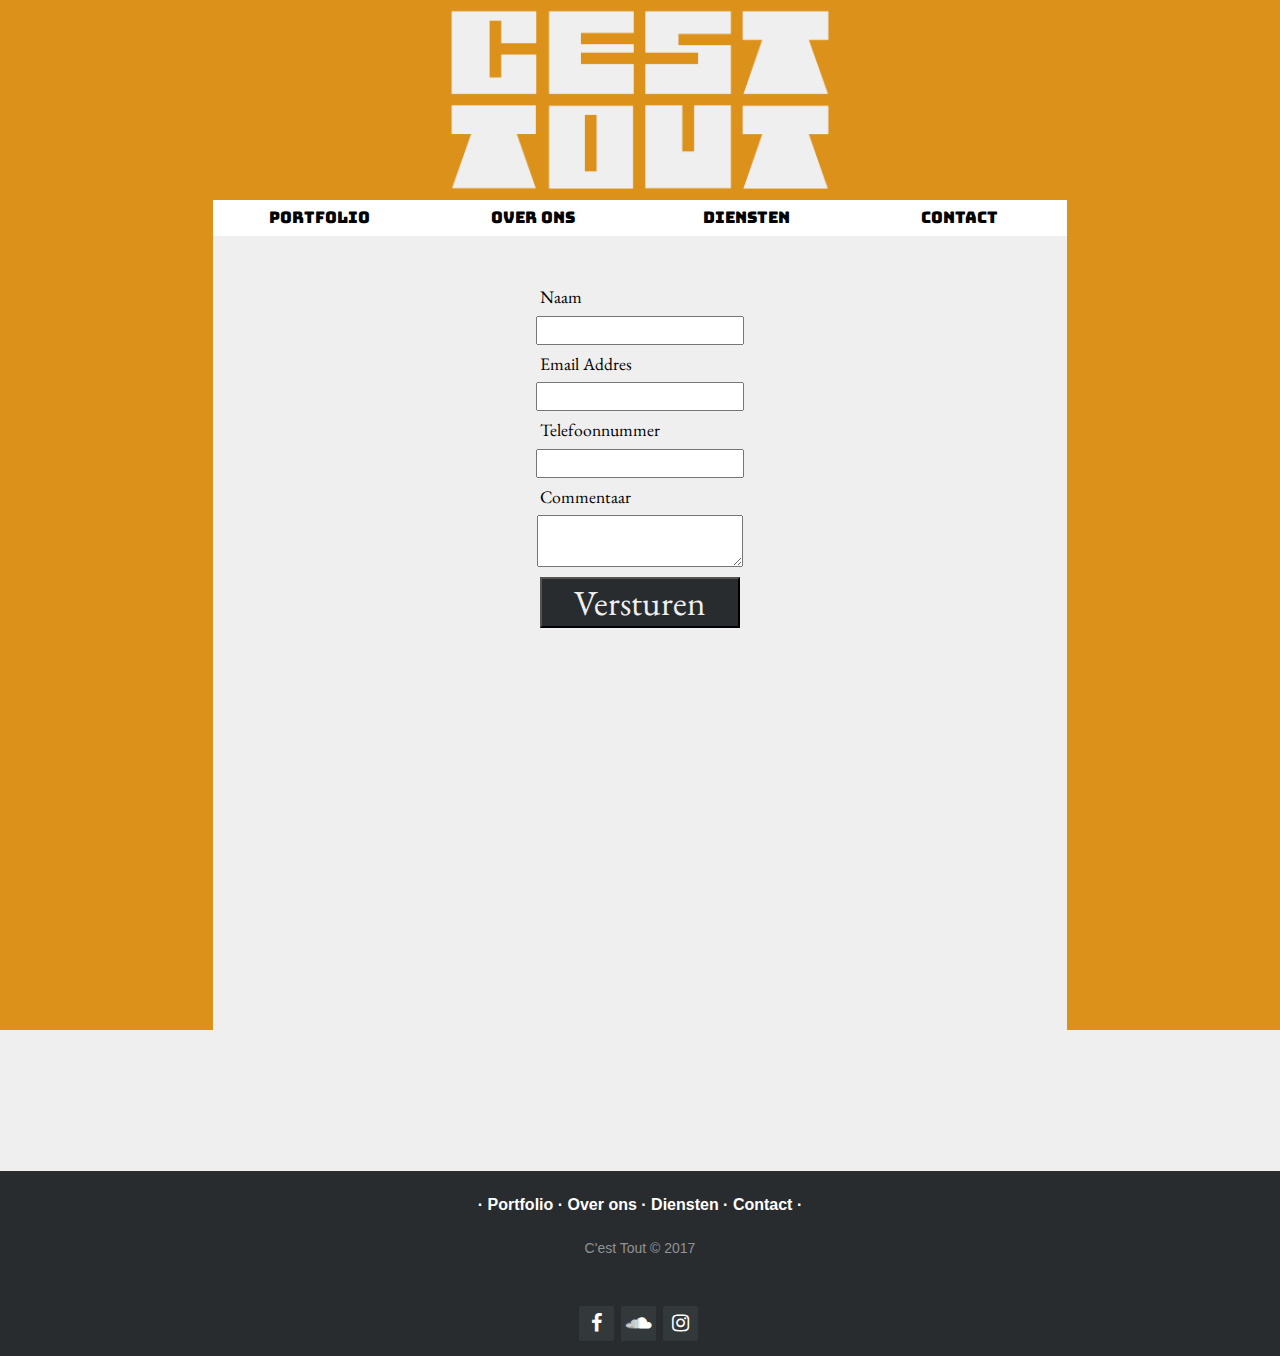
==== contact.html @ 38e1143a "Update Git Repository" ====
<!DOCTYPE html>
<html lang="en">

<head>
    <meta charset="UTF-8">
    <title>Contact</title>
    <link rel="stylesheet" href="css/screenIndex.css">
    <link rel="stylesheet" href="css/normalize.css">
    <meta name="viewport" content="width=device-width, initial-scale=1.0">
    <link href="https://fonts.googleapis.com/css?family=Bungee|Rubik+Mono+One" rel="stylesheet">
    <link href="https://fonts.googleapis.com/css?family=EB+Garamond" rel="stylesheet">
    <link href="https://fonts.googleapis.com/css?family=Quicksand" rel="stylesheet">
    <link rel="stylesheet" href="https://cdnjs.cloudflare.com/ajax/libs/font-awesome/4.7.0/css/font-awesome.min.css">

</head>

<body>
    <nav>
        <div class="logo"><img src="img/logo/logoSe2.png" alt=""></div>
        <div class="hamburger" id="menu"><img src="img/hamburger/hamburger.png" alt="" id="hamburgerIcon"></div>
        <div class="grid_row">

            <div class="grid_column-7">
                <div id="strokeLeft"></div>

                <div class="clearfix"></div>
            </div>



            <div class="grid_column-7">
                <a href="portfolio.html" class="linkPortfolio">Portfolio</a>
            </div>

            <div class="grid_column-7">
                <a href="overOns.html" class="linkOverOns">Over ons</a>
            </div>

            <div class="grid_column-7">
                <a href="diensten.html" class="linkDiensten">Diensten</a>
            </div>

            <div class="grid_column-7">
                <a href="contact.html" class="linkContact">Contact</a>
            </div>

            <div class="grid_column-7">
                <div id="strokeRight"></div>
                <div class="clearfix"></div>
            </div>

        </div>
    </nav>

    <main>
        <form name="htmlform" method="post" action="html_form_send.php">
            <div class="name">
                <label for="name">Naam</label>
                <input type="text" name="name">
            </div>
            <div class="email">
                <label for="email">Email Addres</label>
                <input type="text" name="email">
            </div>
            <div class="tel">
                <label for="telephone">Telefoonnummer</label>
                <input type="text" name="telephone">
            </div>
            <div class="comment">
                <label for="comments">Commentaar</label>
                <textarea name="comments"></textarea>
            </div>
            <div class="submit">
                <input type="submit" value="Versturen">
            </div>
        </form>
        <iframe class="map" src="https://www.google.com/maps/embed?pb=!1m18!1m12!1m3!1d1253.6085635963352!2d3.732381128185867!3d51.067541806542714!2m3!1f0!2f0!3f0!3m2!1i1024!2i768!4f13.1!3m3!1m2!1s0x0%3A0x32d2d7db07db10bf!2sDok+Noord+-+Gebouw+7!5e0!3m2!1snl!2sbe!4v1495960991047" width="800" height="400" frameborder="0" style="border:0" allowfullscreen></iframe>
    </main>
    <footer class="footer-distributed">

			<div class="footer-left">

				<p class="footer-links">
					·
					<a href="portfolio.html">Portfolio</a>
					·
					<a href="overOns.html">Over ons</a>
					·
					<a href="diensten.html">Diensten</a>
					·
					<a href="contact.html">Contact</a>
					·
				</p>

				<p class="footer-company-name">C'est Tout &copy; 2017</p>
    </div>


               
                <div class="footer-icons">

				<a href="https://www.facebook.com/bluvnkladn/"><i class="fa fa-facebook"></i></a>
				<a href="https://soundcloud.com/duperse2"><i class="fa fa-soundcloud"></i></a>
				<a href="https://www.instagram.com/thibautdh/"><i class="fa fa-instagram"></i></a>
				


				</div>

			


		</footer>
    <script src="js/script.js" type="text/javascript"></script>
</body>

</html>
---- css/screenIndex.css ----
body {
    background-color: #efefef
}

#hamburgerIcon {
    height: 70%;
    display: block;
    padding-top: 7.5px;
    margin-left: 10%;
}

.grid_row {
    display: none;
    transition: 1s;
}

.hamburger {
    height: 50px;
    width: 100%;
    background-color: #292c2f;
}

.logo {
    background-color: #DC911B;
}

.logo img {
    height: auto;
    display: block;
    width: 66.7%;
    max-width: 400px;
    margin: 0 auto;
}

.grid_column-7 {
    text-align: center;
}

.linkHome,
.linkPortfolio,
.linkOverOns,
.linkDiensten,
.linkContact {
    width: 100%;
    display: block;
    background-color: #292c2f;
    color: white;
    font-family: 'Bungee', cursive;
    padding: 10px 0;
    text-decoration: none;
    margin-bottom: 2px
}

main ul li img {
    border-color: white;
}

.team img {
    display: block;
    margin: 40px auto 10px auto;
    width: 200px;
}

.team p {
    font-family: 'EB Garamond', serif;
    text-align: center;
    width: 200px;
    margin: 0 auto;
    font-size: 1.1em;
}

.team h1 {
    font-family: 'Quicksand', sans-serif;
    padding: 10px 0px;
    font-weight: bold;
    font-size: 2em;
    width: 250px;
    text-align: center;
    margin: 0 auto;
}

#team1 h1 {
    width: 400px;
}

footer {
    max-width: 100%;
}

footer p {
    margin-top: 30px;
    font-family: Arial, "Helvetica Neue", Helvetica, sans-serif;
    padding-top: 10px;
    padding-bottom: 10px;
    text-align: center;
    font-weight: bold;
}

.clearfix {
    clear: both;
}

form div {
    display: block;
    width: 90%;
    margin: 0 auto;
    text-align: center;
}

form div label {
    display: block;
    margin: 0 auto;
    font-family: 'EB Garamond', serif;
    font-size: 1.1em;
    margin-top: 10px;
    margin-bottom: 10px;
    width: 200px;
    text-align: left;
    
}

form div input,
form div textarea {
    display: block;
    margin: 0 auto;
    width: 200px;
    font-family: 'EB Garamond', serif;
    font-size: 1.1em
}

.submit {
    margin-top: 10px;
    font-family: 'Bungee', cursive;
    font-size: 2em;
    
}

.submit input{
    background-color: #292c2f;
    ;
    color: #efefef;
}

.submit :hover{
    cursor: pointer;
    background-color: white;
    transition: 0.3s;
}
.fowto{
    
    width:600px;
    
}
.teks{
    width:600px;
    margin-top: 20px;
    margin-left: auto;
    margin-right: auto;
    
}

.teks  p{
     display: block;
    margin: 0 auto;
    font-family: 'EB Garamond', serif;
    font-size: 1.1em;
    margin-top: 10px;
    margin-bottom: 10px;
}
.teks h1{ font-family: 'Quicksand', sans-serif;
    padding: 10px 0px;
    font-weight: bold;
    font-size: 2em;
    width: 250px;
    text-align: center;
    margin: 0 auto;
    
}


@media(min-width:800px) {
    .grid_row {
        display: flex;
    }
    .grid_column-7 {
        width: calc(100%/6);
        display: inline-block;
    }
    .linkHome,
    .linkPortfolio,
    .linkOverOns,
    .linkDiensten,
    .linkContact {
        background-color: white;
        color: black;
    }
    #menu {
        display: none;
    }
    .circle:hover {
        border: 5px solid #E7B142;
        transition: 0.2s;
        border-radius: 50%;
    }
    .team p {
        width: 400px;
        margin-top: 10px;
        margin-bottom: 80px;
    }
    .team h1 {
        width: 500px;
    }
    #strokeRight {
        background-color: #DC911B;
        height: 120%;
        float: right;
        width: calc(100%/6);
        position: fixed;
        overflow: hidden;
        margin-top: -250px;
    }
    #strokeLeft {
        background-color: #DC911B;
        height: 120%;
        float: left;
        width: calc(100%/6);
        margin-top: -250px;
        position: fixed;
        overflow: hidden;
    }
    
    form div{
        display: block;
        width: 220px;
    }
    
    .submit{
        display: block;
    }
    
    .name{
        margin-top: 50px
    }
}
.map{
    margin-top: 40px;
    margin-left: 360px;
}

@media(min-width:1100px) {
    .grid-column-3 {
        width: 23, 80%;
        display: inline-block;
    }
    .gridDiensten {
        margin-left: calc(100%/6);
        margin-right: calc(100%/6);
        display: flex;
    }
    .team {
        display: inline-block;
        margin: 0 auto;
        max-width: calc(100%/4);
    }
    .team p,
    .team h1 {
        max-width: 200px;
    }
    
}
.footer-distributed{
	background-color: #292c2f;
	box-shadow: 0 1px 1px 0 rgba(0, 0, 0, 0.12);
	box-sizing: border-box;
	width: 100%;
	font: bold 16px sans-serif;
	text-align: left;

	padding: 20px 60px 10px;
	margin-top: 100px;
	overflow: hidden;
}

/* Footer left */

.footer-distributed .footer-left{
	float: center;
}

/* The company logo */

.footer-distributed h3{
	color:  #ffffff;
	font: normal 36px 'Cookie', cursive;
	margin: 0 0 10px;
}

.footer-distributed h3 span{
	color:  #5383d3;
}

/* Footer links */

.footer-distributed .footer-links{
	color:  #ffffff;
	margin: 0 0 10px;
	padding: 0;
}

.footer-distributed .footer-links a{
	display:inline-block;
	line-height: 1.8;
	text-decoration: none;
	color:  inherit;
}

.footer-distributed .footer-company-name{
	color:  #8f9296;
	font-size: 14px;
	font-weight: normal;
	margin: 0;
}

/* Footer social icons */

.footer-distributed .footer-icons{
	margin-top: 40px;
    text-align:center
}

.footer-distributed .footer-icons a{
	display: inline-block;
	width: 35px;
	height: 35px;
	cursor: pointer;
	background-color:  #33383b;
	border-radius: 2px;

	font-size: 20px;
	color: #ffffff;
	text-align: center;
	line-height: 35px;

	margin-right: 3px;
	margin-bottom: 5px;
}
.footer icons .a .fb {
    background-image: 
}
    
}
.ig{
    
}
.fb{
    
}
@media (max-width: 1000px) {

	.footer-distributed {
		font: bold 14px sans-serif;
	}

	.footer-distributed .footer-company-name{
		font-size: 12px;
	}

}

@media (max-width: 800px) {

	.footer-distributed{
		padding: 30px;
	}

	.footer-distributed .footer-left,
		float: none;
		max-width: 300px;
		margin: 0 auto;
	}

	.footer-distributed .footer-left{
		margin-bottom: 40px;
	}


}
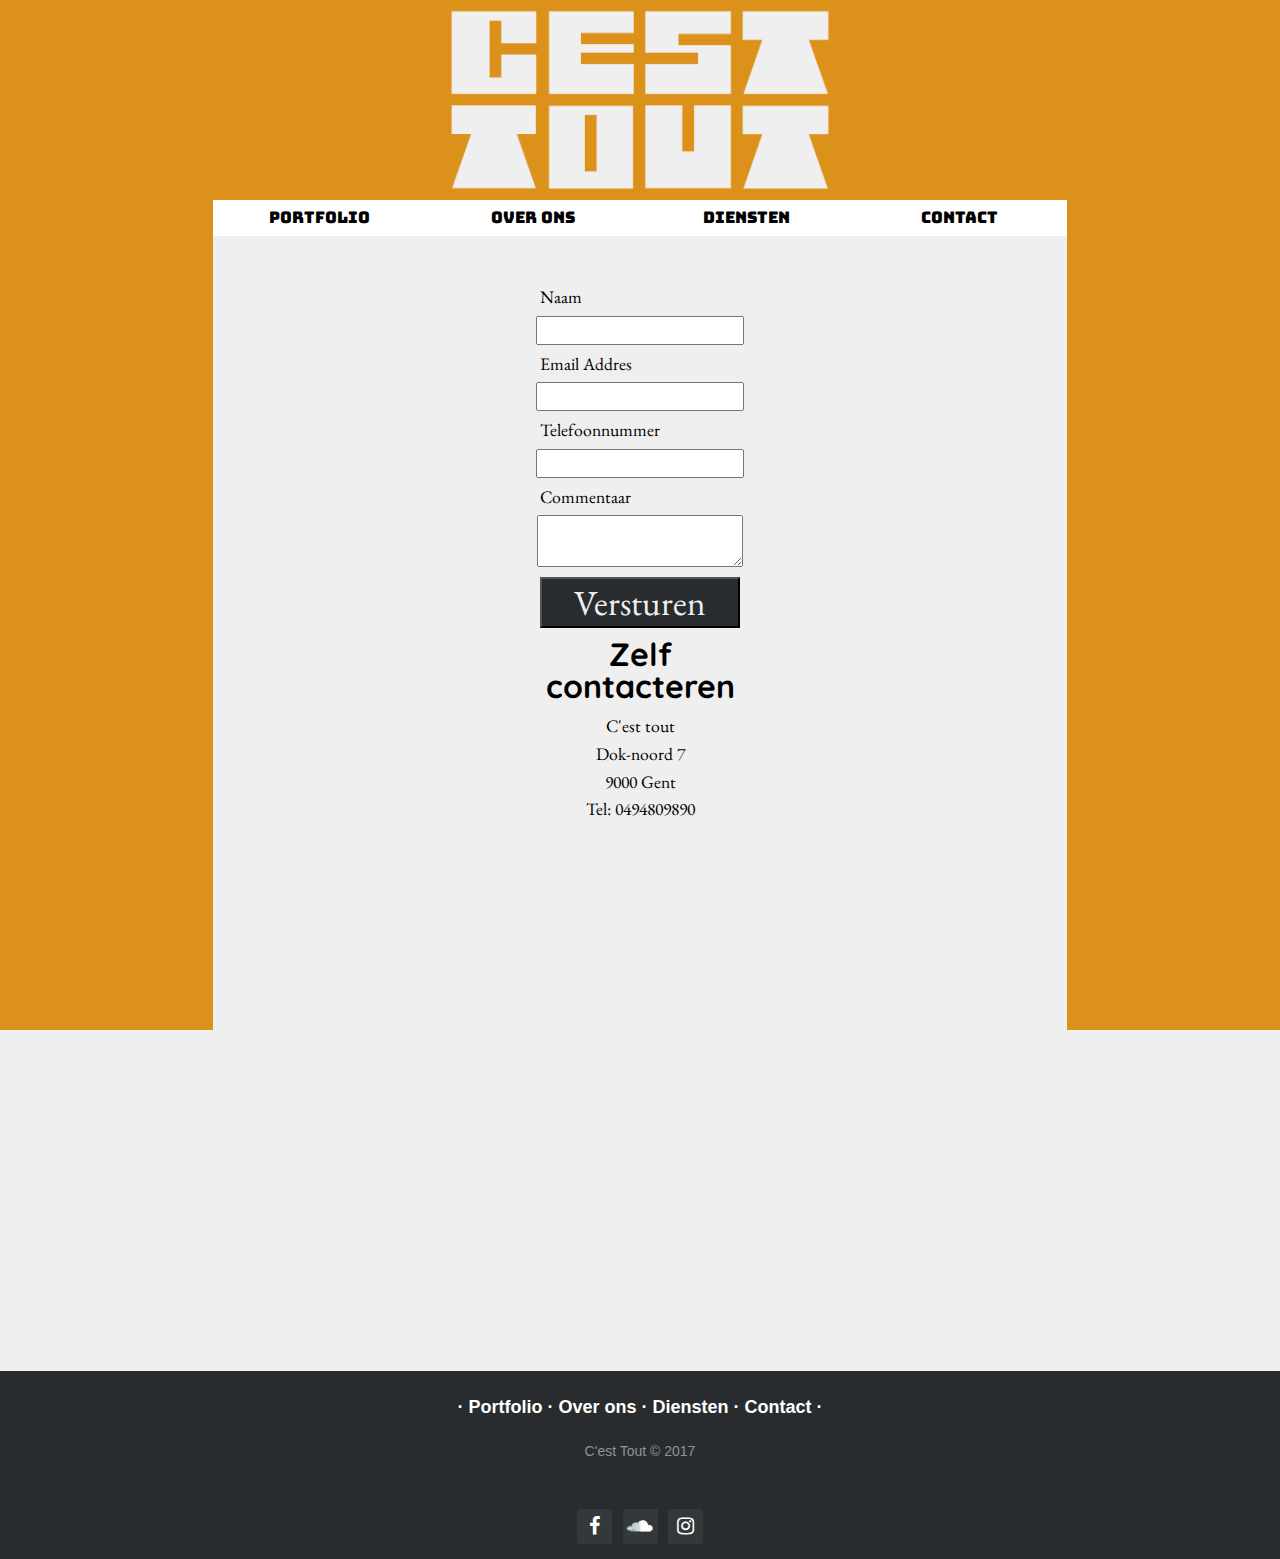
==== commit e6e41e02: "Update Git Repository" ====
--- a/contact.html
+++ b/contact.html
@@ -74,6 +74,14 @@
                 <input type="submit" value="Versturen">
             </div>
         </form>
+    <div class="zelf"> 
+    <h2>Zelf contacteren</h2>
+        <p>C'est tout</p>
+        <p> Dok-noord 7</p> 
+        <p> 9000 Gent </p>
+         <p>Tel: 0494809890
+        </p>
+       </div>   
         <iframe class="map" src="https://www.google.com/maps/embed?pb=!1m18!1m12!1m3!1d1253.6085635963352!2d3.732381128185867!3d51.067541806542714!2m3!1f0!2f0!3f0!3m2!1i1024!2i768!4f13.1!3m3!1m2!1s0x0%3A0x32d2d7db07db10bf!2sDok+Noord+-+Gebouw+7!5e0!3m2!1snl!2sbe!4v1495960991047" width="800" height="400" frameborder="0" style="border:0" allowfullscreen></iframe>
     </main>
     <footer class="footer-distributed">
--- a/css/screenIndex.css
+++ b/css/screenIndex.css
@@ -143,17 +143,36 @@
 
 .submit :hover{
     cursor: pointer;
-    background-color: white;
+    background-color: #DC911B;
     transition: 0.3s;
 }
+.zelf h2 {font-family: 'Quicksand', sans-serif;
+    padding: 10px 0px;
+    font-weight: bold;
+    font-size: 2em;
+    width: 250px;
+    text-align: center;
+    margin: 0 auto;
+}
+   
+.zelf p {
+    display: block;
+    margin: 0 auto;
+    font-family: 'EB Garamond', serif;
+    font-size: 1.1em;
+    margin-top: 5px;
+    margin-bottom: 10px;
+    width: 200px;
+    text-align: center;
+}
 .fowto{
     
-    width:600px;
+    width:200px;
     
 }
 .teks{
-    width:600px;
-    margin-top: 20px;
+    width:200px;
+    margin-top: 10px;
     margin-left: auto;
     margin-right: auto;
     
@@ -168,17 +187,127 @@
     margin-bottom: 10px;
 }
 .teks h1{ font-family: 'Quicksand', sans-serif;
-    padding: 10px 0px;
-    font-weight: bold;
-    font-size: 2em;
-    width: 250px;
-    text-align: center;
-    margin: 0 auto;
-    
-}
-
-
-@media(min-width:800px) {
+    padding: 5px 0px;
+    font-weight: bold;
+    font-size: 2em;
+    width: 200px;
+    text-align: center;
+    margin: 0 auto;
+    
+}
+
+.footer-distributed{
+	background-color: #292c2f;
+	box-shadow: 0 1px 1px 0 rgba(0, 0, 0, 0.12);
+	box-sizing: border-box;
+	width: 100%;
+	text-align: left;
+	font: normal 16px sans-serif;
+
+	padding: 45px 50px;
+	margin-top: 80px;
+}
+
+.footer-distributed .footer-left p{
+	color:  #8f9296;
+	font-size: 14px;
+	margin: 0;
+}
+
+/* Footer links */
+
+.footer-distributed p.footer-links{
+	font-size:18px;
+	font-weight: bold;
+	color:  #ffffff;
+	margin: 0 0 10px;
+	padding: 0;
+}
+
+.footer-distributed p.footer-links a{
+	display:inline-block;
+	line-height: 1.8;
+	text-decoration: none;
+	color:  inherit;
+}
+
+.footer-distributed .footer-icons{
+	float: center;
+	margin-top: 6px;
+	max-width: 180px;
+}
+
+.footer-distributed .footer-icons a{
+	display: inline-block;
+	width: 35px;
+	height: 35px;
+	background-color:  #33383b;
+	border-radius: 2px;
+
+	font-size: 20px;
+	color: #ffffff;
+	text-align: center;
+	line-height: 35px;
+
+	margin-left: 3px;
+}
+.footer-icons{
+    margin-left: auto;
+        margin-right:auto;
+}
+@media(min-width:500px)
+{
+   .teks img{
+    
+    width:400px;
+    
+}
+.teks{
+    width:400px;
+    margin-top: 10px;
+    margin-left: auto;
+    margin-right: auto;
+    
+}
+
+.teks  p{
+     display: block;
+    margin: 0 auto;
+    font-family: 'EB Garamond', serif;
+    font-size: 1.1em;
+    margin-top: 10px;
+    margin-bottom: 10px;
+}
+.teks h1{ font-family: 'Quicksand', sans-serif;
+    padding: 5px 0px;
+    font-weight: bold;
+    font-size: 2em;
+    width: 200px;
+    text-align: center;
+    margin: 0 auto;
+    
+}
+}
+@media (max-width: 600px) {
+
+	.footer-distributed .footer-left,
+	.footer-distributed .footer-right{
+		text-align: center;
+	}
+
+	.footer-distributed .footer-right{
+		float: none;
+		margin: 0 auto 20px;
+	}
+
+	.footer-distributed .footer-left p.footer-links{
+		line-height: 1.8;
+	}
+}
+
+@media(min-width:800px)
+
+{
     .grid_row {
         display: flex;
     }
@@ -241,14 +370,47 @@
     .name{
         margin-top: 50px
     }
-}
+
 .map{
     margin-top: 40px;
     margin-left: 360px;
 }
-
-@media(min-width:1100px) {
-    .grid-column-3 {
+.teks img{
+    
+    width:600px;
+    
+}
+.teks{
+    width:600px;
+    margin-top: 10px;
+    margin-left: auto;
+    margin-right: auto;
+    
+}
+
+.teks  p{
+     display: block;
+    margin: 0 auto;
+    font-family: 'EB Garamond', serif;
+    font-size: 1.1em;
+    margin-top: 10px;
+    margin-bottom: 10px;
+}
+.teks h1{ font-family: 'Quicksand', sans-serif;
+    padding: 5px 0px;
+    font-weight: bold;
+    font-size: 2em;
+    width: 200px;
+    text-align: center;
+    margin: 0 auto;
+    
+}
+    }
+
+@media(min-width:1100px)
+{
+
+ .grid-column-3 {
         width: 23, 80%;
         display: inline-block;
     }
@@ -266,8 +428,37 @@
     .team h1 {
         max-width: 200px;
     }
-    
-}
+.teks img{
+    
+    width:600px;
+    
+}
+.teks{
+    width:600px;
+    margin-top: 10px;
+    margin-left: auto;
+    margin-right: auto;
+    
+}
+
+.teks  p{
+     display: block;
+    margin: 0 auto;
+    font-family: 'EB Garamond', serif;
+    font-size: 1.1em;
+    margin-top: 10px;
+    margin-bottom: 10px;
+}
+.teks h1{ font-family: 'Quicksand', sans-serif;
+    padding: 5px 0px;
+    font-weight: bold;
+    font-size: 2em;
+    width: 200px;
+    text-align: center;
+    margin: 0 auto;
+    
+}
+    
 .footer-distributed{
 	background-color: #292c2f;
 	box-shadow: 0 1px 1px 0 rgba(0, 0, 0, 0.12);
@@ -281,13 +472,13 @@
 	overflow: hidden;
 }
 
-/* Footer left */
+
 
 .footer-distributed .footer-left{
 	float: center;
 }
 
-/* The company logo */
+
 
 .footer-distributed h3{
 	color:  #ffffff;
@@ -295,11 +486,6 @@
 	margin: 0 0 10px;
 }
 
-.footer-distributed h3 span{
-	color:  #5383d3;
-}
-
-/* Footer links */
 
 .footer-distributed .footer-links{
 	color:  #ffffff;
@@ -321,7 +507,6 @@
 	margin: 0;
 }
 
-/* Footer social icons */
 
 .footer-distributed .footer-icons{
 	margin-top: 40px;
@@ -344,16 +529,6 @@
 	margin-right: 3px;
 	margin-bottom: 5px;
 }
-.footer icons .a .fb {
-    background-image: 
-}
-    
-}
-.ig{
-    
-}
-.fb{
-    
 }
 @media (max-width: 1000px) {
 
@@ -373,7 +548,7 @@
 		padding: 30px;
 	}
 
-	.footer-distributed .footer-left,
+    .footer-distributed .footer-left{
 		float: none;
 		max-width: 300px;
 		margin: 0 auto;
@@ -382,6 +557,8 @@
 	.footer-distributed .footer-left{
 		margin-bottom: 40px;
 	}
-
-
-}
+    
+    
+
+}
+
